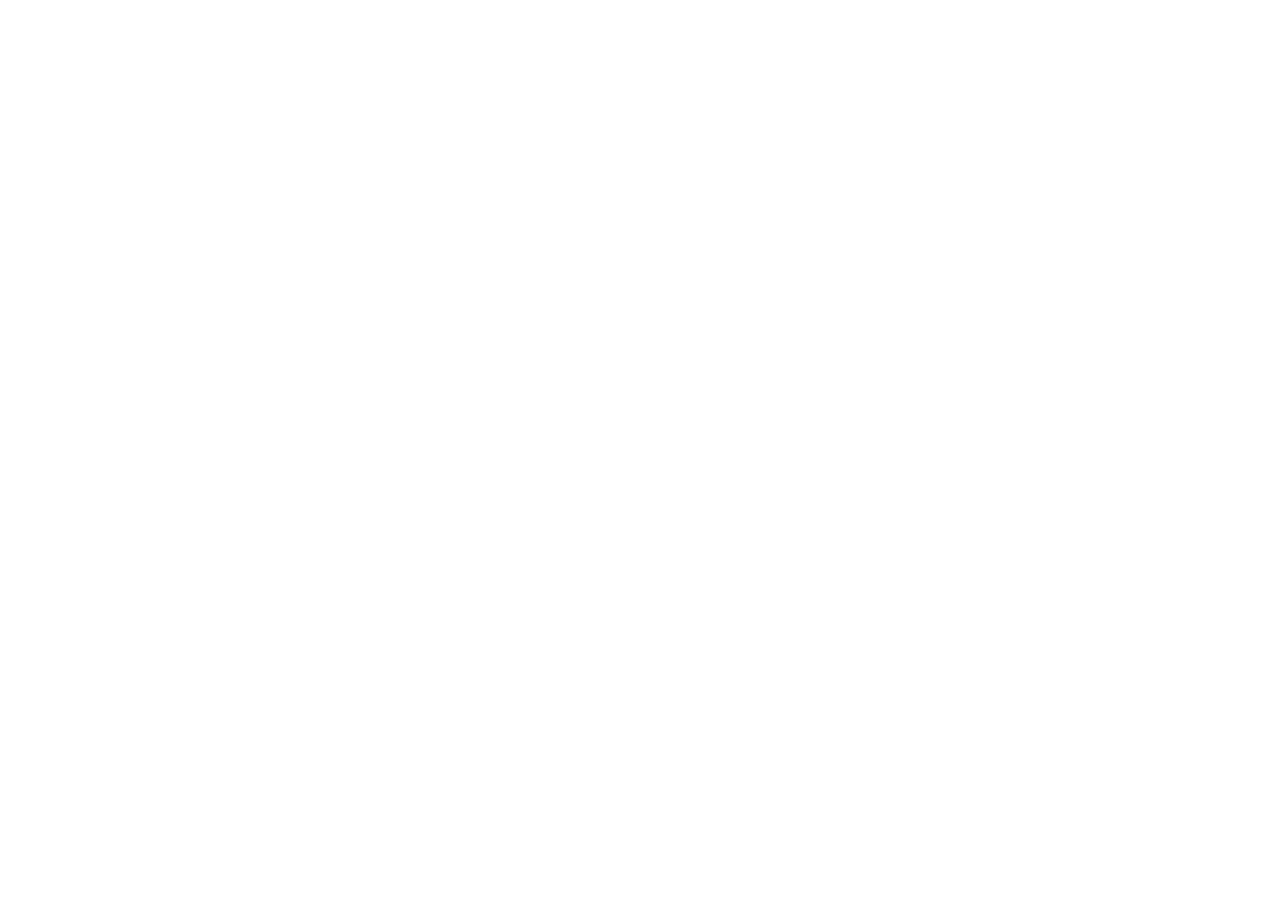
==== index.html @ 3a0b85fb "comit1" ====
<!DOCTYPE html>
<html lang="en">
<head>
    <meta charset="UTF-8">
    <meta name="viewport" content="width=device-width, initial-scale=1.0">
    <title>hola</title>
</head>
<body>
    
</body>
</html>
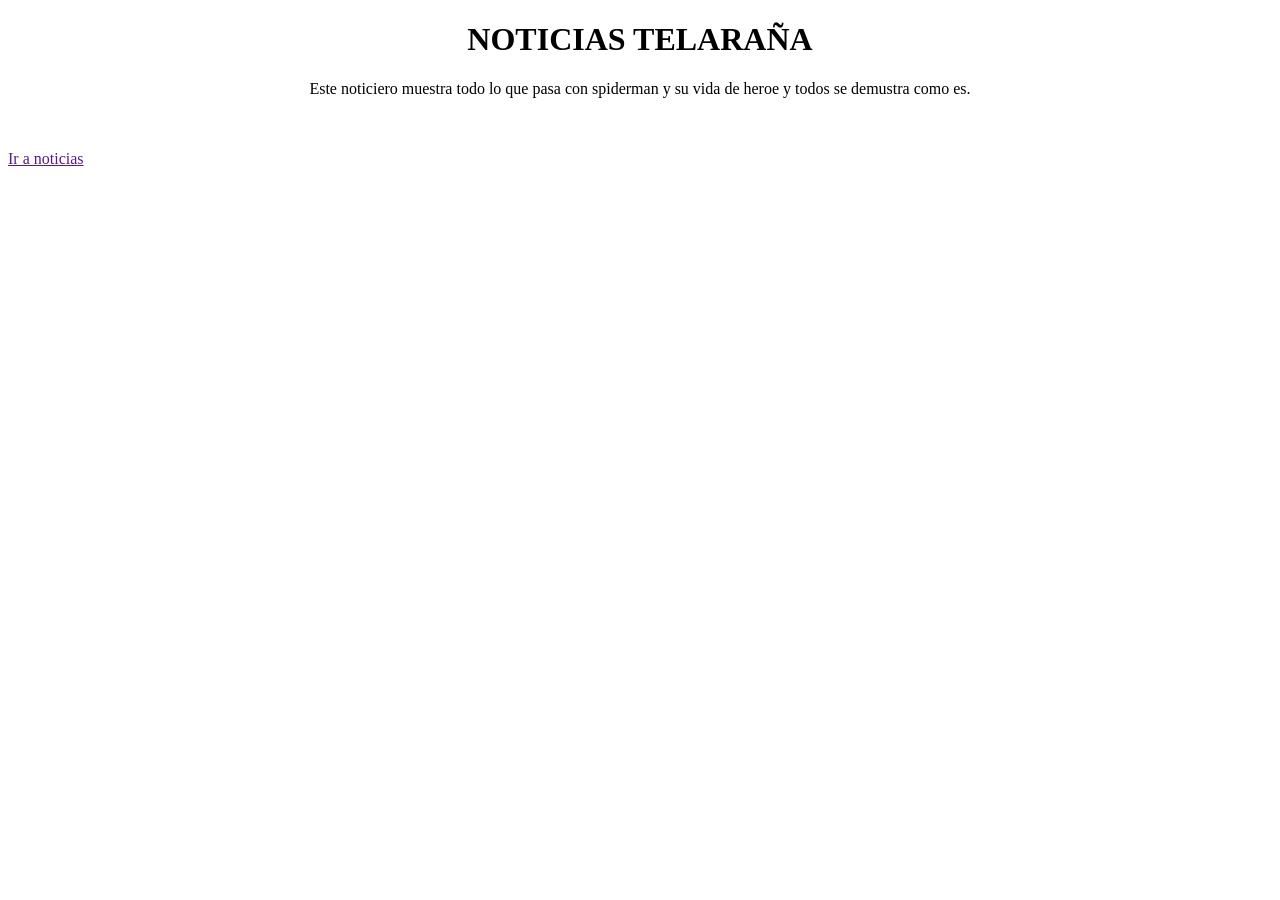
==== commit 061b261b: "termiacion justa" ====
--- a/index.html
+++ b/index.html
@@ -3,9 +3,25 @@
 <head>
     <meta charset="UTF-8">
     <meta name="viewport" content="width=device-width, initial-scale=1.0">
-    <title>hola</title>
+    <title>Noticiero de spiderman</title>
+    <link rel="stylesheet" href="estilos.css">
 </head>
 <body>
-    
+    <center>
+        <h1 class="ti">NOTICIAS TELARAÑA</h1>
+    </center>
+    <center>
+        <p class="in">Este noticiero muestra todo lo que pasa con spiderman y su vida de heroe y todos se demustra como es.  </p>
+    </center>
+    <div class="padre">
+        <div class="hj1">
+            <img src="imagenes/HD-wallpaper-spiderman-avengers-spider-superhero.jpg" width="300" alt="">
+        </div>
+        <div class="hj2">
+            <img src="imagenes/ae61f26f3211941741e442e8ec54a35f.jpg" width="300" alt="">
+        </div>
+    </div>
+    <a href="">Ir a noticias</a>
+   
 </body>
 </html>
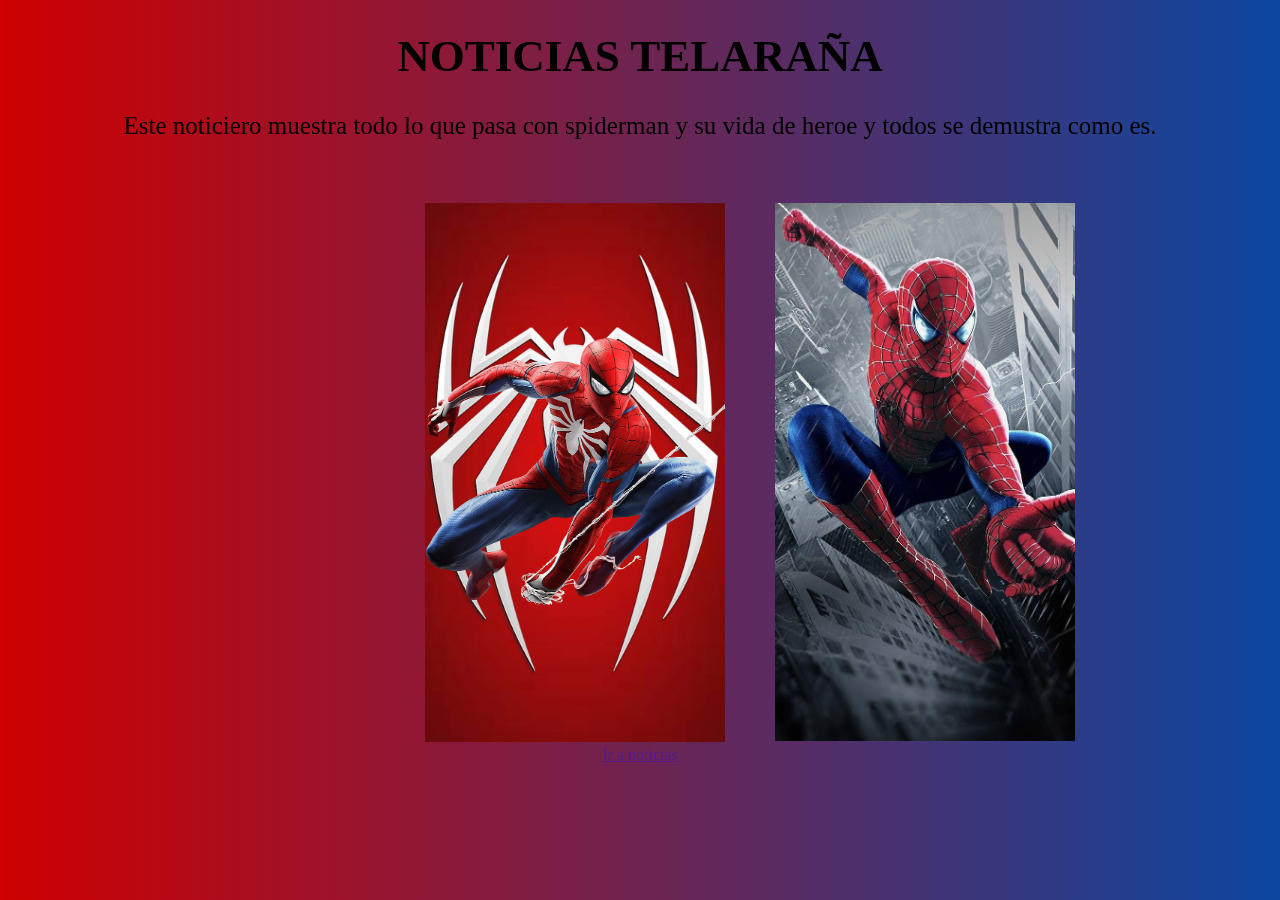
==== commit 24bd8b59: "actualizacioon de pagina" ====
--- a/index.html
+++ b/index.html
@@ -21,7 +21,10 @@
             <img src="imagenes/ae61f26f3211941741e442e8ec54a35f.jpg" width="300" alt="">
         </div>
     </div>
-    <a href="">Ir a noticias</a>
+    <center class="ir">
+        <a href="">Ir a noticias</a>
+    </center>
+    
    
 </body>
 </html>
--- a/estilos.css
+++ b/estilos.css
@@ -0,0 +1,20 @@
+body{
+    background: linear-gradient(to right, #d00000, #0d47a1);
+}
+.in{
+    font-size: 25px;
+     font-family: fantasy;
+}
+.ti{
+    font-size: 45px;
+    font-family: fantasy;
+}
+.padre{
+    display: flex;
+    gap: 50px;
+    margin-top: 5%;
+    margin-left: 33% ;
+}
+.ir{
+    
+}
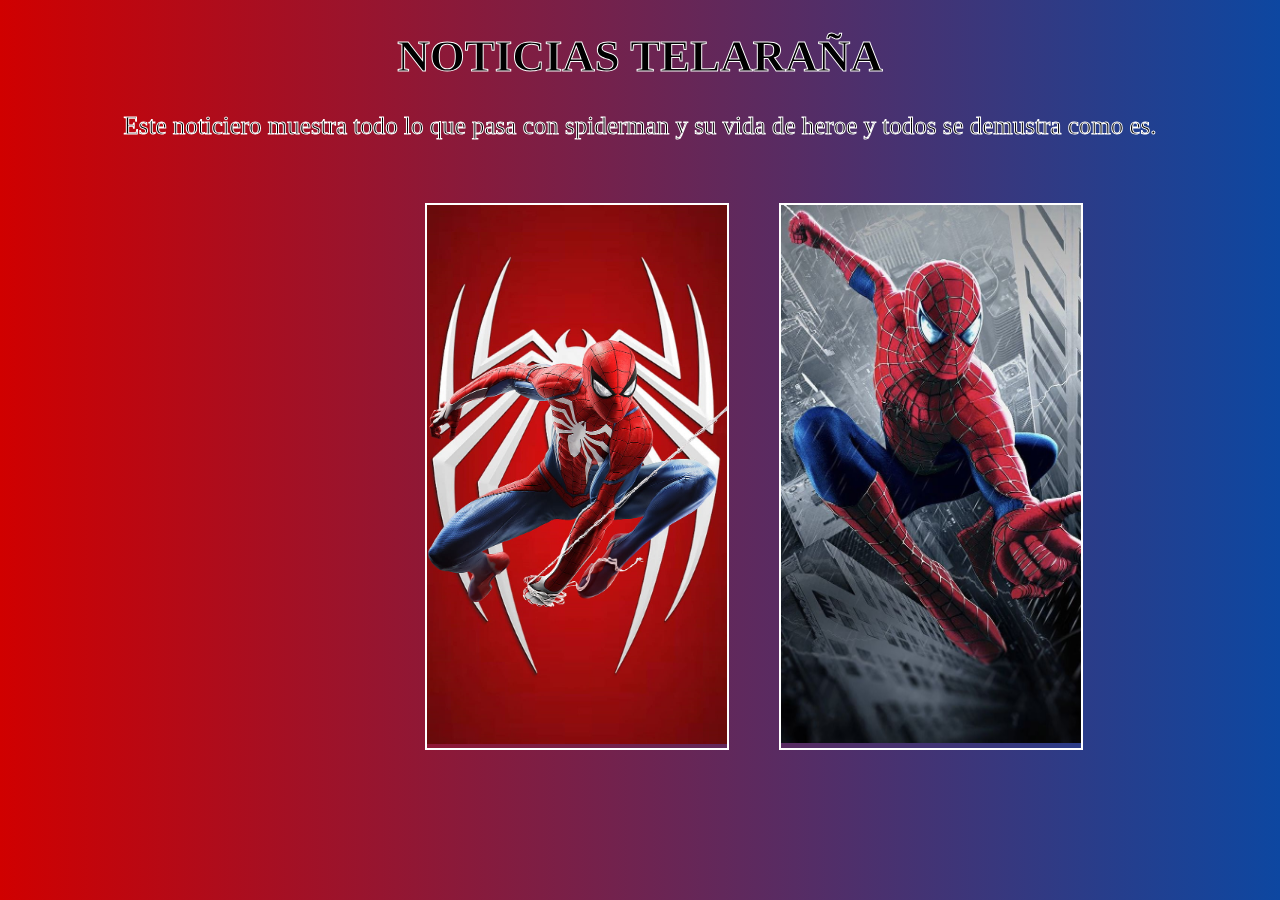
==== commit f1e826ee: "otro cambio" ====
--- a/index.html
+++ b/index.html
@@ -15,15 +15,14 @@
     </center>
     <div class="padre">
         <div class="hj1">
-            <img src="imagenes/HD-wallpaper-spiderman-avengers-spider-superhero.jpg" width="300" alt="">
+            <a href="pagina2.html"><img src="imagenes/HD-wallpaper-spiderman-avengers-spider-superhero.jpg" width="300" alt=""></a> 
         </div>
         <div class="hj2">
-            <img src="imagenes/ae61f26f3211941741e442e8ec54a35f.jpg" width="300" alt="">
+            <a href="pagina2.html"><img src="imagenes/ae61f26f3211941741e442e8ec54a35f.jpg" width="300" alt=""></a>
         </div>
     </div>
-    <center class="ir">
-        <a href="">Ir a noticias</a>
-    </center>
+    
+    
     
    
 </body>
--- a/estilos.css
+++ b/estilos.css
@@ -4,17 +4,25 @@
 .in{
     font-size: 25px;
      font-family: fantasy;
+      -webkit-text-stroke: 1px #ffff;
 }
 .ti{
     font-size: 45px;
     font-family: fantasy;
+     -webkit-text-stroke: 1px #ffff;
+    
 }
 .padre{
     display: flex;
     gap: 50px;
     margin-top: 5%;
     margin-left: 33% ;
+    
 }
-.ir{
-    
-}+.hj1{
+    border: 2px solid #ffff;
+}
+.hj2{
+    border: 2px solid #ffff;
+}
+
